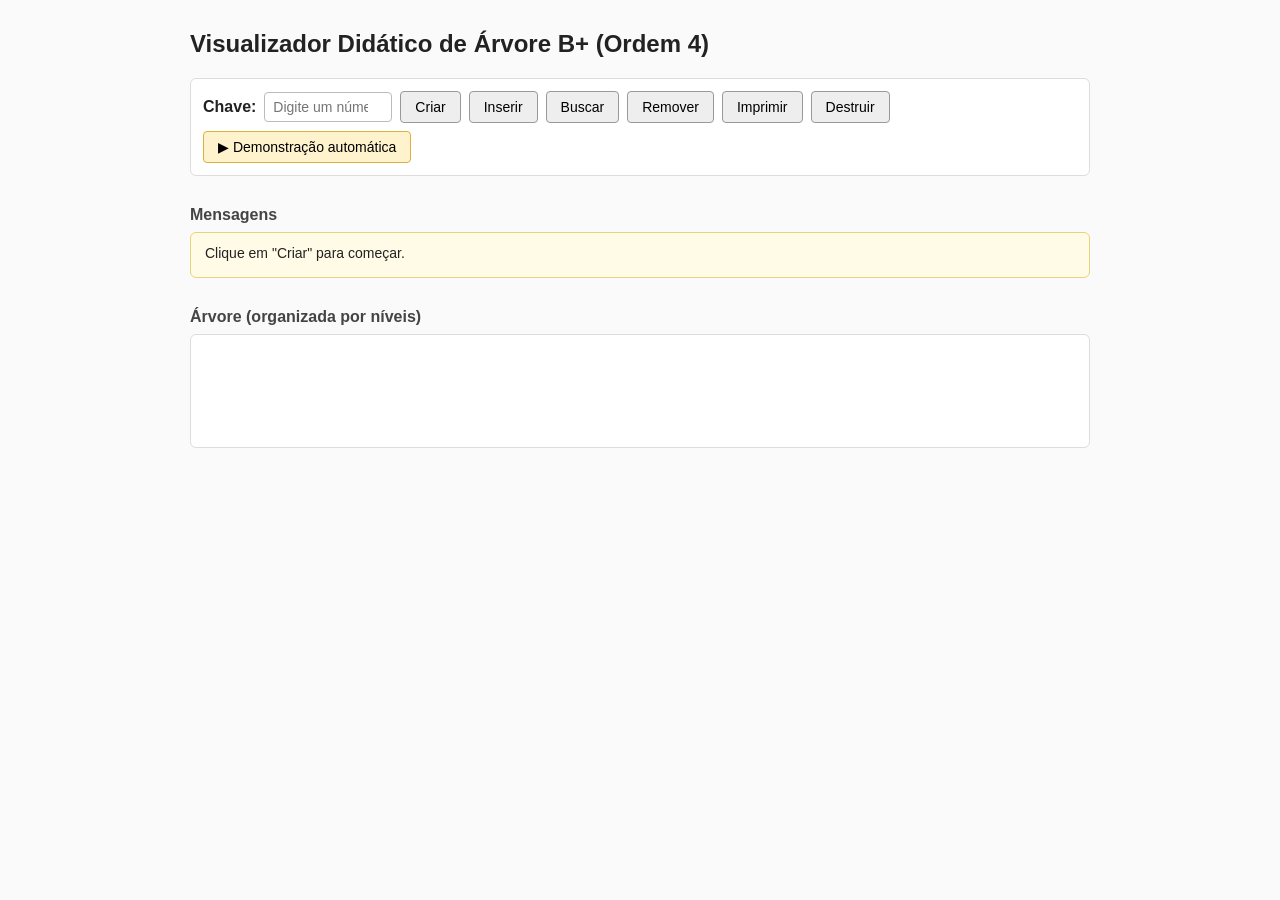
==== Implementação/index.html @ d104df2a "Alterações" ====
<!DOCTYPE html>
<html lang="pt-br">
<head>
  <meta charset="UTF-8">
  <meta name="viewport" content="width=device-width, initial-scale=1.0">
  <title>Visualizador Didático de Árvore B+ (Ordem 4)</title>
  <link rel="stylesheet" href="style.css">
</head>
<body>

  <h1>Visualizador Didático de Árvore B+ (Ordem 4)</h1>

  <!-- Área de controles: campo de texto e botões para cada operação da árvore -->
  <div class="controles">
    <label for="campo-chave">Chave:</label>
    <input type="number" id="campo-chave" placeholder="Digite um número">

    <button onclick="botaoCriar()">Criar</button>
    <button onclick="botaoInserir()">Inserir</button>
    <button onclick="botaoBuscar()">Buscar</button>
    <button onclick="botaoRemover()">Remover</button>
    <button onclick="botaoImprimir()">Imprimir</button>
    <button onclick="botaoDestruir()">Destruir</button>
    <button id="botao-demo" onclick="rodarDemonstracao()">▶ Demonstração automática</button>
  </div>

  <!-- Área onde as mensagens de resultado de cada operação são exibidas -->
  <h2>Mensagens</h2>
  <div id="area-mensagens">Clique em "Criar" para começar.</div>

  <!-- Área onde a árvore é desenhada, nível por nível, usando apenas divs -->
  <h2>Árvore (organizada por níveis)</h2>
  <div id="area-arvore"></div>

  <script src="script.js"></script>
</body>
</html>
---- Implementação/style.css ----
body {
  font-family: Arial, Helvetica, sans-serif;
  max-width: 900px;
  margin: 30px auto;
  padding: 0 20px;
  background-color: #fafafa;
  color: #222;
}

h1 {
  font-size: 24px;
  margin-bottom: 6px;
}

h2 {
  font-size: 16px;
  margin-top: 30px;
  margin-bottom: 8px;
  color: #444;
}


/* Pequenos "selos" coloridos usados dentro do texto explicativo,
   para já ensinar o significado das cores antes de olhar a árvore. */
.marcador-folha {
  background-color: #d7f3d7;
  border: 1px solid #2e7d32;
  color: #2e7d32;
  padding: 0 4px;
  border-radius: 4px;
  font-weight: bold;
}

.marcador-interno {
  background-color: #d6e6fb;
  border: 1px solid #1565c0;
  color: #1565c0;
  padding: 0 4px;
  border-radius: 4px;
  font-weight: bold;
}

/* ---------- Área de controles (input + botões) ---------- */

.controles {
  display: flex;
  flex-wrap: wrap;
  align-items: center;
  gap: 8px;
  margin-top: 20px;
  padding: 12px;
  background-color: #fff;
  border: 1px solid #ddd;
  border-radius: 6px;
}

.controles label {
  font-weight: bold;
}

#campo-chave {
  width: 110px;
  padding: 6px 8px;
  font-size: 14px;
  border: 1px solid #bbb;
  border-radius: 4px;
}

button {
  padding: 7px 14px;
  font-size: 14px;
  border: 1px solid #999;
  border-radius: 4px;
  background-color: #eeeeee;
  cursor: pointer;
}

button:hover {
  background-color: #dddddd;
}

#botao-demo {
  background-color: #fff3cd;
  border-color: #e0b03e;
}

#botao-demo:hover {
  background-color: #ffe9a8;
}

/* ---------- Área de mensagens ---------- */

#area-mensagens {
  min-height: 20px;
  padding: 12px 14px;
  background-color: #fffbe6;
  border: 1px solid #e6d47a;
  border-radius: 6px;
  font-size: 14px;
}

/* ---------- Área da árvore ---------- */

#area-arvore {
  min-height: 80px;
  padding: 16px;
  background-color: #ffffff;
  border: 1px solid #ddd;
  border-radius: 6px;
}

/* Cada nível da árvore é uma linha (uma div "linha-nivel"),
   com os nós daquele nível lado a lado, centralizados. */
.linha-nivel {
  display: flex;
  justify-content: center;
  gap: 14px;
  margin-bottom: 26px;
}

/* Caixa de um nó FOLHA: onde as chaves realmente ficam guardadas. */
.no-folha {
  min-width: 70px;
  padding: 10px 12px;
  background-color: #e8f8e8;
  border: 2px solid #2e7d32;
  border-radius: 6px;
  font-family: "Courier New", monospace;
  font-size: 15px;
  text-align: center;
}

/* Caixa de um nó INTERNO: apenas separadores, não guarda dados reais. */
.no-interno {
  min-width: 70px;
  padding: 10px 12px;
  background-color: #e8f0fc;
  border: 2px solid #1565c0;
  border-radius: 6px;
  font-family: "Courier New", monospace;
  font-size: 15px;
  text-align: center;
}
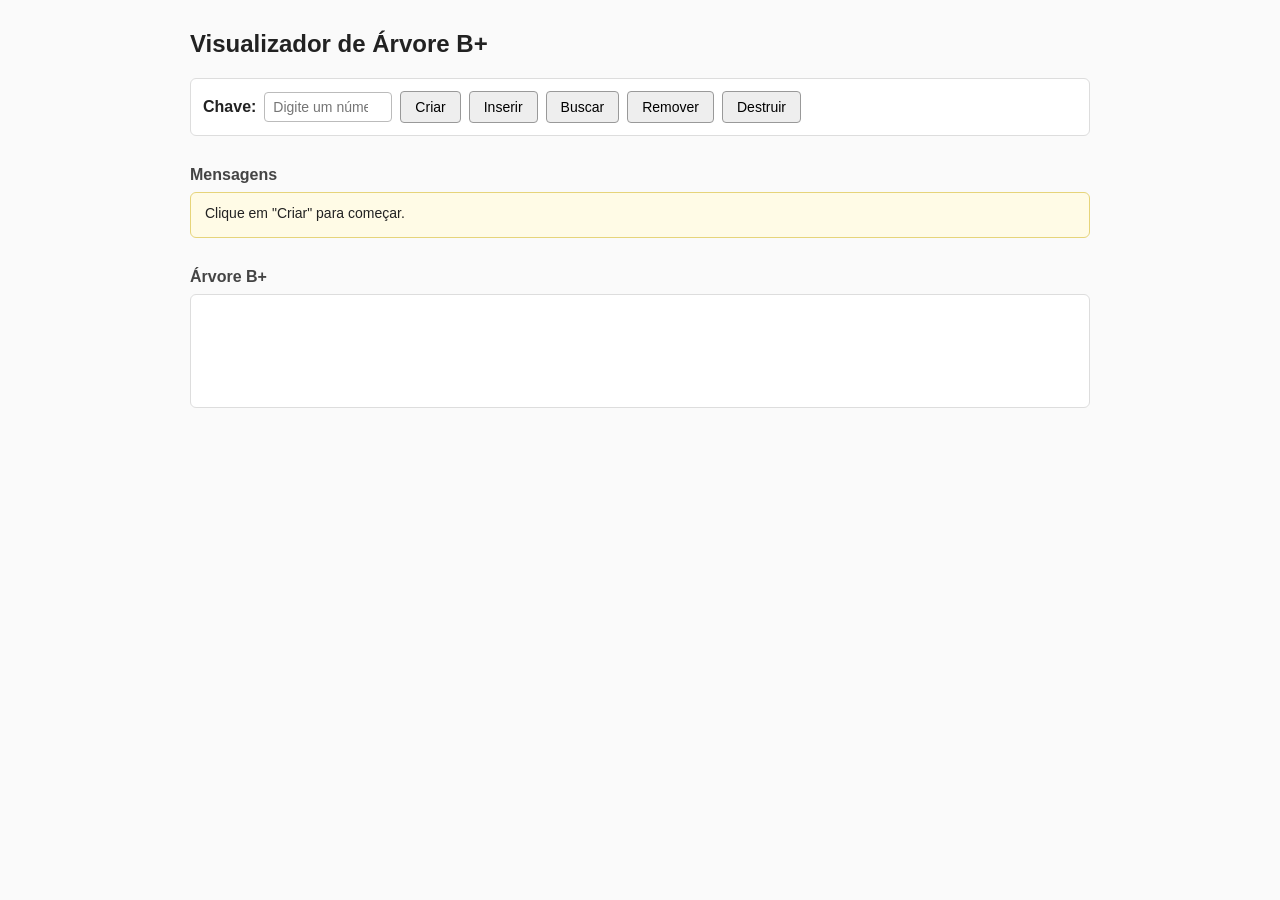
==== commit 1eba10c2: "Alterações" ====
--- a/Implementação/index.html
+++ b/Implementação/index.html
@@ -3,12 +3,12 @@
 <head>
   <meta charset="UTF-8">
   <meta name="viewport" content="width=device-width, initial-scale=1.0">
-  <title>Visualizador Didático de Árvore B+ (Ordem 4)</title>
+  <title>Visualizador de Árvore B+ </title>
   <link rel="stylesheet" href="style.css">
 </head>
 <body>
 
-  <h1>Visualizador Didático de Árvore B+ (Ordem 4)</h1>
+  <h1>Visualizador de Árvore B+</h1>
 
   <!-- Área de controles: campo de texto e botões para cada operação da árvore -->
   <div class="controles">
@@ -19,17 +19,17 @@
     <button onclick="botaoInserir()">Inserir</button>
     <button onclick="botaoBuscar()">Buscar</button>
     <button onclick="botaoRemover()">Remover</button>
-    <button onclick="botaoImprimir()">Imprimir</button>
     <button onclick="botaoDestruir()">Destruir</button>
-    <button id="botao-demo" onclick="rodarDemonstracao()">▶ Demonstração automática</button>
   </div>
 
   <!-- Área onde as mensagens de resultado de cada operação são exibidas -->
   <h2>Mensagens</h2>
   <div id="area-mensagens">Clique em "Criar" para começar.</div>
 
-  <!-- Área onde a árvore é desenhada, nível por nível, usando apenas divs -->
-  <h2>Árvore (organizada por níveis)</h2>
+  <!-- Área onde a árvore é desenhada, nível por nível, usando apenas divs.
+       Ela é atualizada automaticamente depois de Criar, Inserir, Remover
+       e Destruir, então não existe um botão separado de "Imprimir". -->
+  <h2>Árvore B+</h2>
   <div id="area-arvore"></div>
 
   <script src="script.js"></script>
--- a/Implementação/style.css
+++ b/Implementação/style.css
@@ -19,9 +19,6 @@
   color: #444;
 }
 
-
-/* Pequenos "selos" coloridos usados dentro do texto explicativo,
-   para já ensinar o significado das cores antes de olhar a árvore. */
 .marcador-folha {
   background-color: #d7f3d7;
   border: 1px solid #2e7d32;
@@ -79,15 +76,6 @@
   background-color: #dddddd;
 }
 
-#botao-demo {
-  background-color: #fff3cd;
-  border-color: #e0b03e;
-}
-
-#botao-demo:hover {
-  background-color: #ffe9a8;
-}
-
 /* ---------- Área de mensagens ---------- */
 
 #area-mensagens {
@@ -109,8 +97,6 @@
   border-radius: 6px;
 }
 
-/* Cada nível da árvore é uma linha (uma div "linha-nivel"),
-   com os nós daquele nível lado a lado, centralizados. */
 .linha-nivel {
   display: flex;
   justify-content: center;
@@ -118,7 +104,6 @@
   margin-bottom: 26px;
 }
 
-/* Caixa de um nó FOLHA: onde as chaves realmente ficam guardadas. */
 .no-folha {
   min-width: 70px;
   padding: 10px 12px;
@@ -130,7 +115,6 @@
   text-align: center;
 }
 
-/* Caixa de um nó INTERNO: apenas separadores, não guarda dados reais. */
 .no-interno {
   min-width: 70px;
   padding: 10px 12px;
